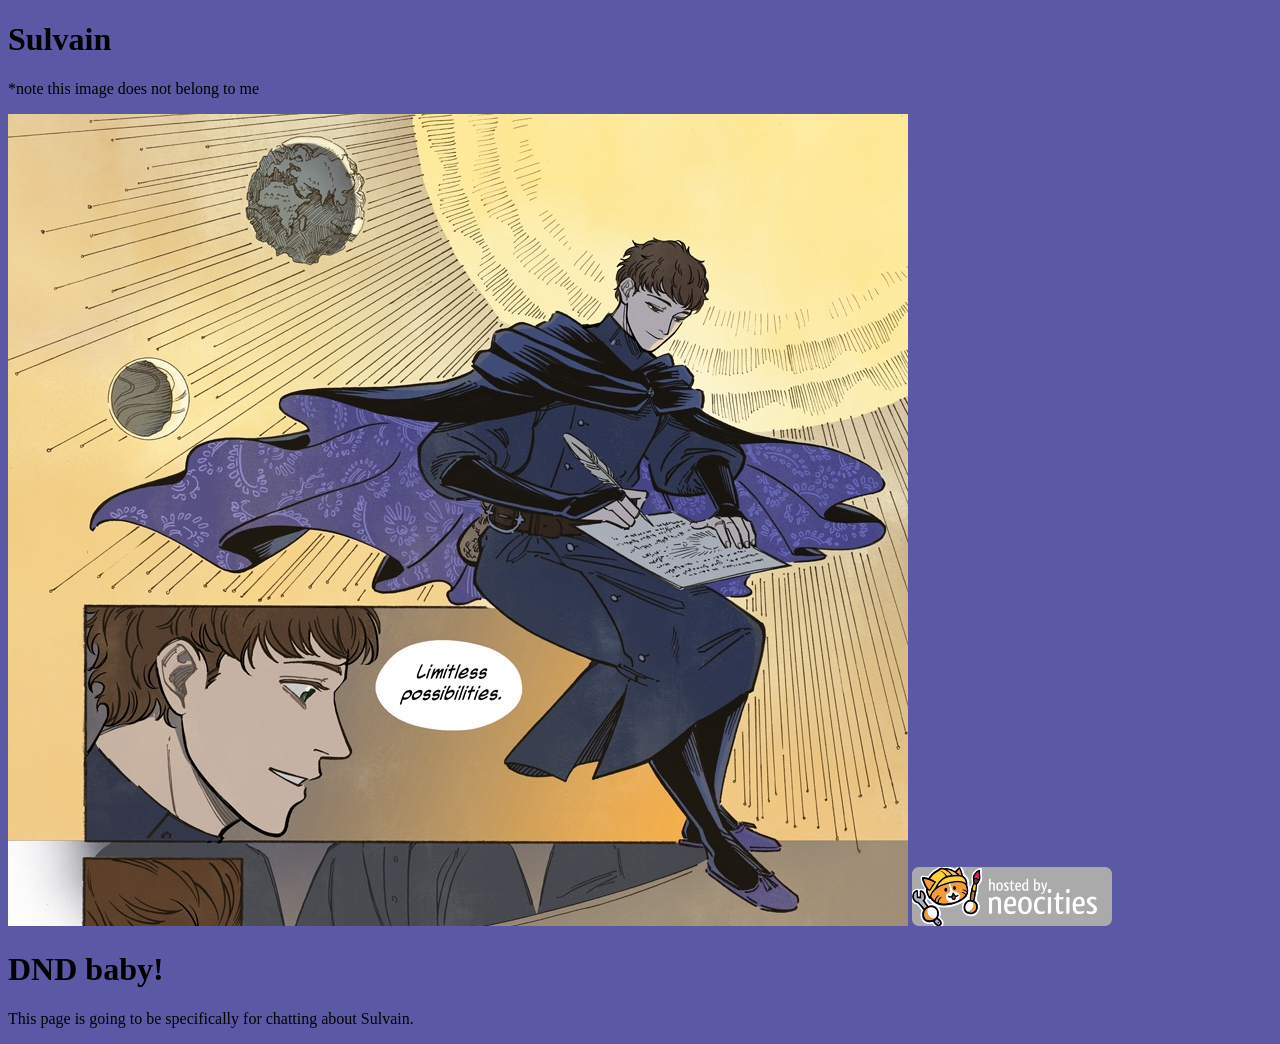
==== Public/Sulvain/sulvain.html @ 75a17e86 "initial commit" ====
<!DOCTYPE html>
<html>
  <head>
    <meta charset="UTF-8">
    <meta name="viewport" content="width=device-width, initial-scale=1.0">
    <title>Sulvain The Cleric</title>
    <link href="sulvainshouse.css" rel="stylesheet" type="text/css" media="all">
  </head>
  <body>
    <header>
      <h1>Sulvain</h1>
    </header>
    <p>*note this image does not belong to me</p>
    <img class="baby" src="Novae.jpg" alt="">
    <img src="neocities.png" alt="Site hosted by Neocities">

    <h1>DND baby!</h1>
    <p>This page is going to be specifically for chatting about Sulvain.</p>
  
  </body>
</html>
---- Public/Sulvain/sulvainshouse.css ----
body {
   background-color: #5b58a5
   /*background-image: url("Novae.jpg");*/
  }
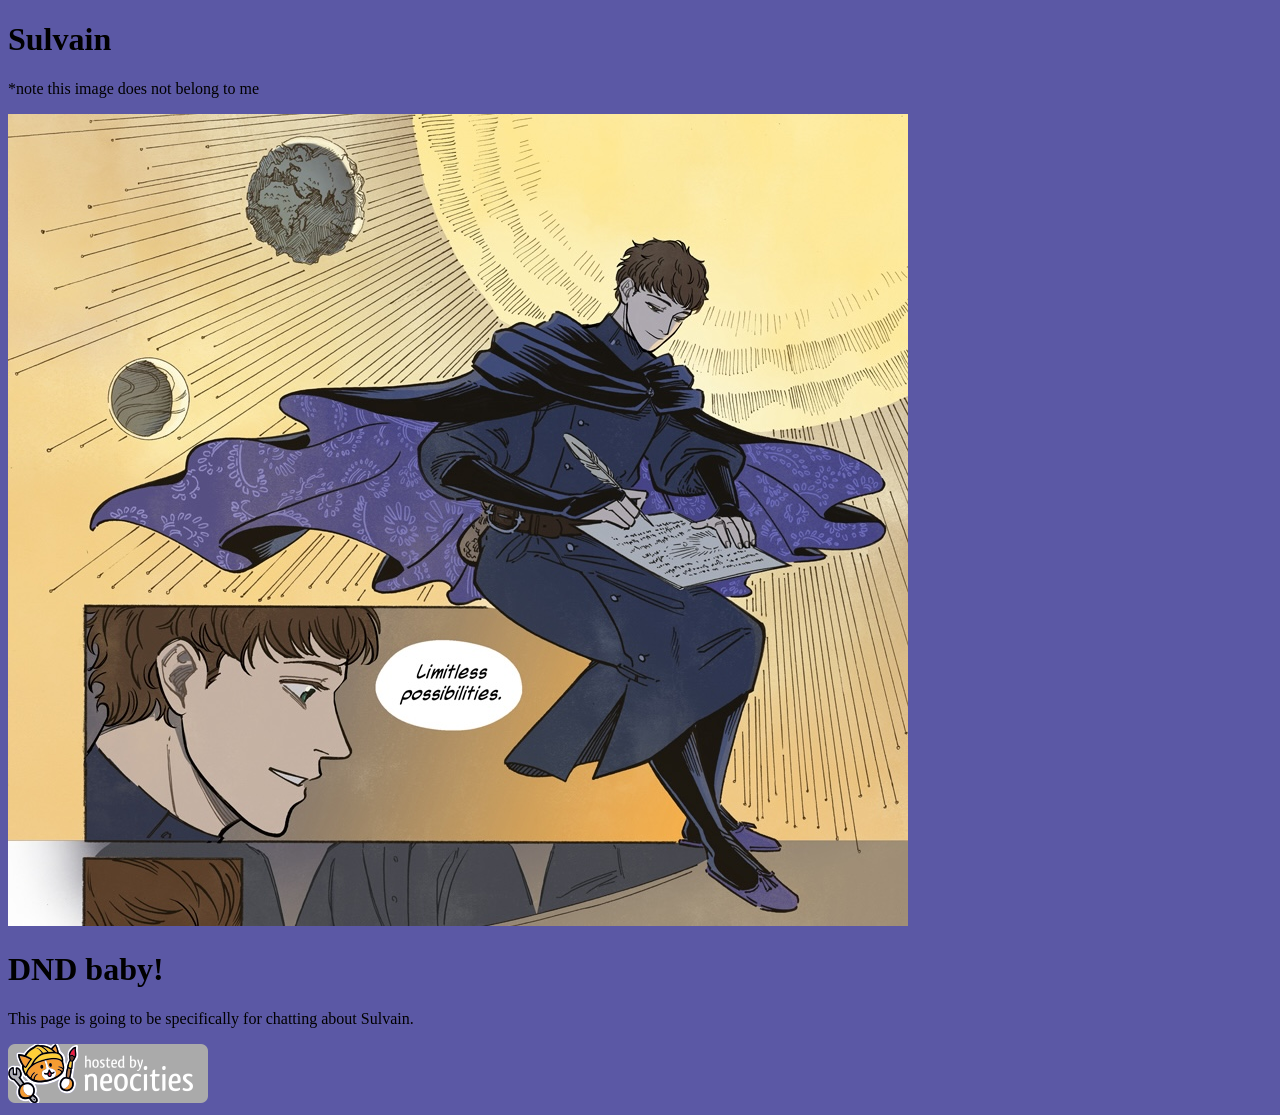
==== commit 558d45a1: "Uodate format" ====
--- a/Public/Sulvain/sulvain.html
+++ b/Public/Sulvain/sulvain.html
@@ -12,10 +12,11 @@
     </header>
     <p>*note this image does not belong to me</p>
     <img class="baby" src="Novae.jpg" alt="">
-    <img src="neocities.png" alt="Site hosted by Neocities">
 
     <h1>DND baby!</h1>
     <p>This page is going to be specifically for chatting about Sulvain.</p>
-  
+    <footer>
+      <img src="neocities.png" alt="Site hosted by Neocities">
+    </footer>
   </body>
-</html>+</html>
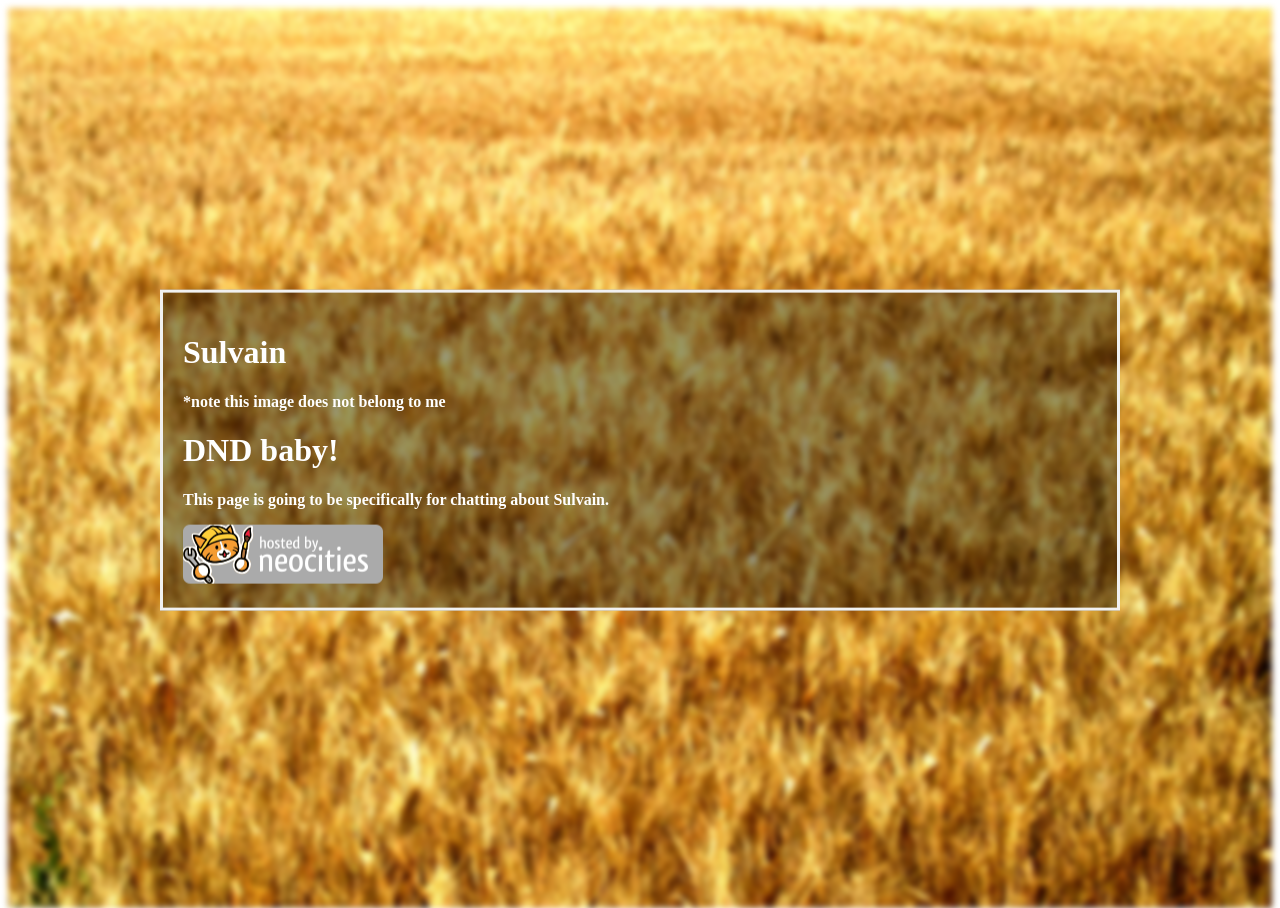
==== commit 9530c53d: "Updated background images" ====
--- a/Public/Sulvain/sulvain.html
+++ b/Public/Sulvain/sulvain.html
@@ -7,16 +7,23 @@
     <link href="sulvainshouse.css" rel="stylesheet" type="text/css" media="all">
   </head>
   <body>
-    <header>
-      <h1>Sulvain</h1>
-    </header>
-    <p>*note this image does not belong to me</p>
-    <img class="baby" src="Novae.jpg" alt="">
+    <div class="wheat-img"></div>
 
-    <h1>DND baby!</h1>
-    <p>This page is going to be specifically for chatting about Sulvain.</p>
-    <footer>
-      <img src="neocities.png" alt="Site hosted by Neocities">
-    </footer>
+    <div class="bg-text">
+      <div class="bg-image"> </div>
+      <header>
+        <h1>Sulvain              <img src="https://www.novaecomic.com/images/CharacterMainSulvain.jpg" alt="" class="img-size">
+        </h1>
+      </header>
+      <p>*note this image does not belong to me</p>
+      <!--- /*<img class="baby" src="Novae.jpg" alt=""> */ -->
+  
+      <h1>DND baby!</h1>
+      <p>This page is going to be specifically for chatting about Sulvain.</p>
+      <footer>
+        <img src="neocities.png" alt="Site hosted by Neocities">
+      </footer>
+  
+    </div> 
   </body>
 </html>
--- a/Public/Sulvain/sulvainshouse.css
+++ b/Public/Sulvain/sulvainshouse.css
@@ -1,4 +1,47 @@
-body {
-   background-color: #5b58a5
-   /*background-image: url("Novae.jpg");*/
-  }
+body, html {
+  height: 100%;
+}
+
+* {
+  box-sizing: border-box;
+}
+
+.wheat-img {
+  /* The image used */
+  background-image: url("JankyWheatField.jpg");
+ /* background-color: blueviolet;*/
+  /* Add the blur effect */
+  filter: blur(5px);
+  -webkit-filter: blur(3px);
+
+  /* Full height */
+  height: 100%;
+
+  /* Center and scale the image nicely */
+  background-position: center;
+  background-repeat: no-repeat;
+  background-size: cover;
+}
+
+/* Position text in the middle of the page/image */
+.bg-text {
+  background-color: rgb(0,0,0); /* Fallback color */
+  background-color: rgba(0,0,0, 0.4); /* Black w/opacity/see-through */
+  color: white;
+  font-weight: bold;
+  border: 3px solid #f1f1f1;
+  position: absolute;
+  top: 50%;
+  left: 50%;
+  transform: translate(-50%, -50%);
+  z-index: 2;
+  width: 75%;
+  padding: 20px;
+  text-align: left;
+}
+
+.img-size{
+  max-width: 50%;
+  max-height: auto;
+  text-align: right;
+}
